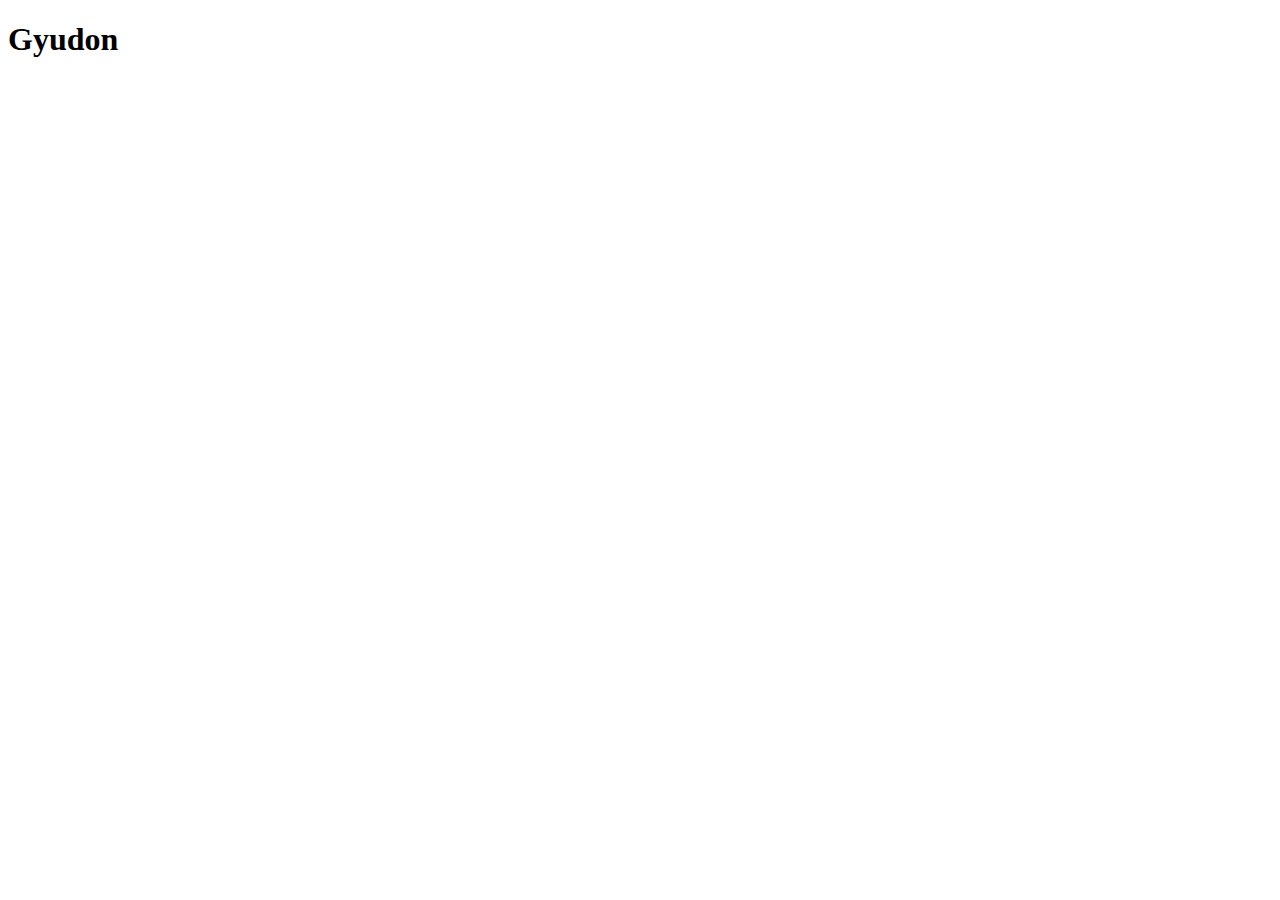
==== recipes/gyudon.html @ 3d852b4d "Add basic boilerplate with an h1 to gyudon.html" ====
<!DOCTYPE html>
<html lang="en">
<head>
    <meta charset="UTF-8">
    <meta name="viewport" content="width=device-width, initial-scale=1.0">
    <title>Gyudon Recipe</title>
</head>
<body>
    <h1>Gyudon</h1>
</body>
</html>
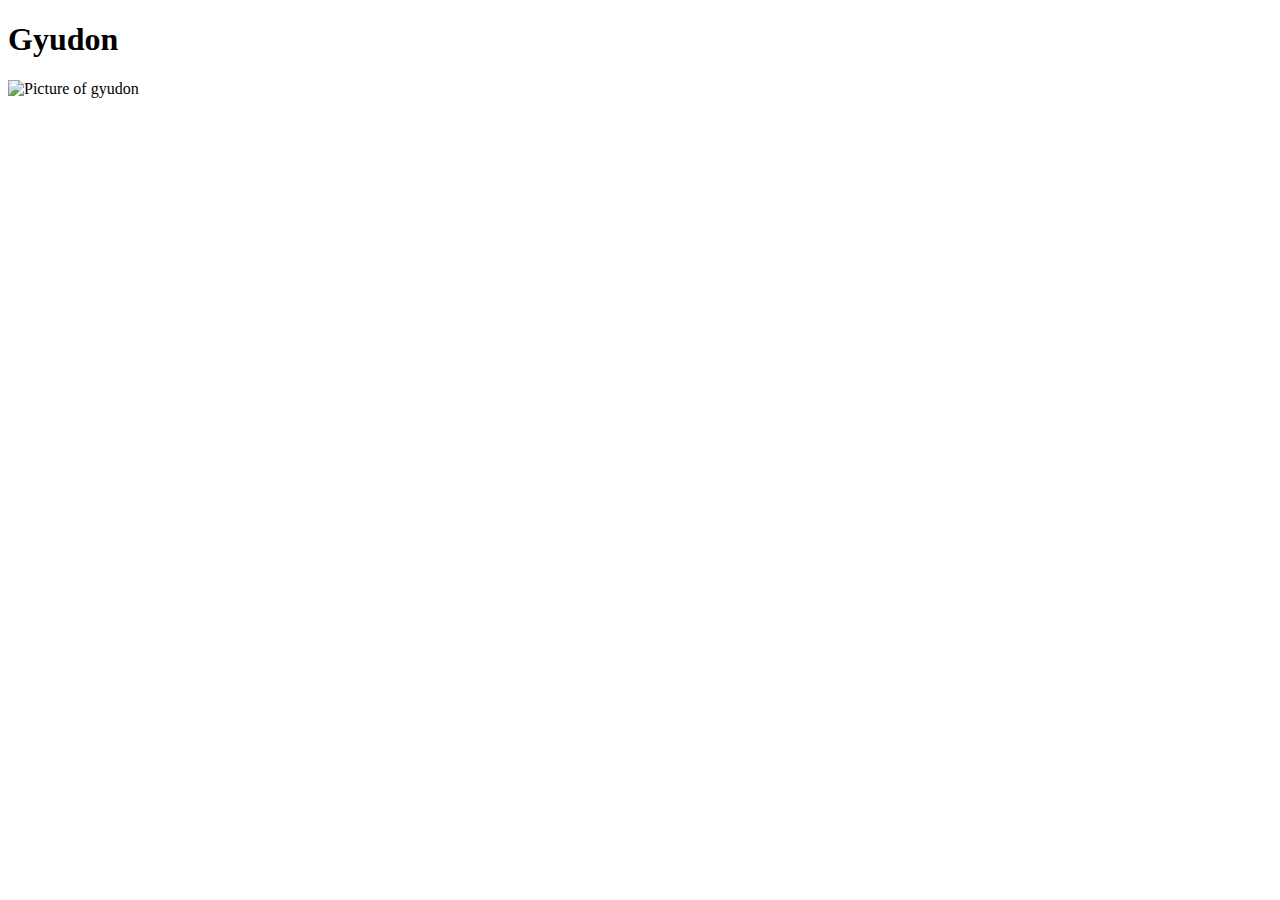
==== commit 8a17f23b: "Add an image of gyudon to the webpage" ====
--- a/recipes/gyudon.html
+++ b/recipes/gyudon.html
@@ -7,5 +7,6 @@
 </head>
 <body>
     <h1>Gyudon</h1>
+    <img src="https://www.justonecookbook.com/wp-content/uploads/2022/04/Gyudon-7476-III.jpg" alt="Picture of gyudon">
 </body>
 </html>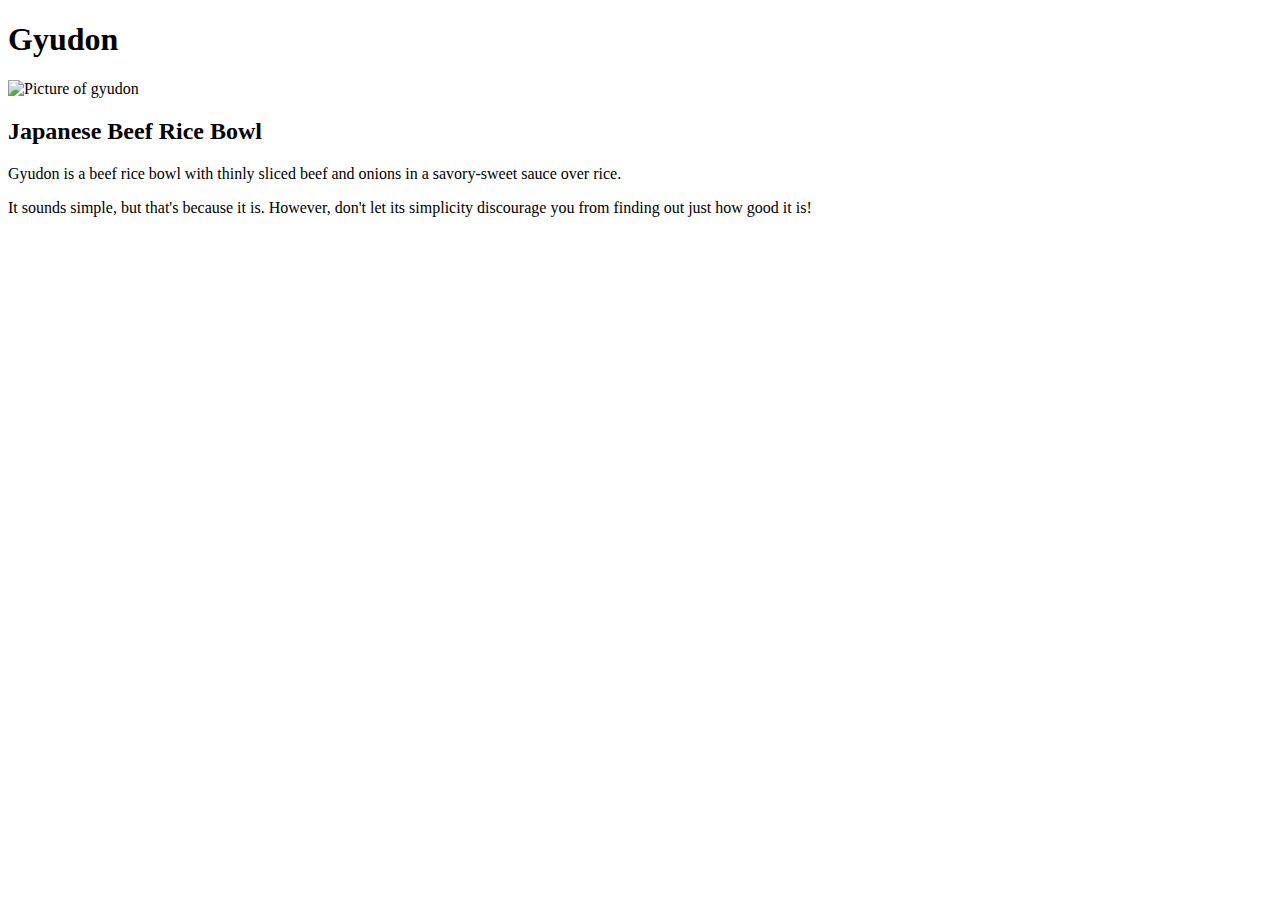
==== commit 648c22e9: "Add short description and couple paragraphs talking about gyudon" ====
--- a/recipes/gyudon.html
+++ b/recipes/gyudon.html
@@ -8,5 +8,10 @@
 <body>
     <h1>Gyudon</h1>
     <img src="https://www.justonecookbook.com/wp-content/uploads/2022/04/Gyudon-7476-III.jpg" alt="Picture of gyudon">
+
+    <h2>Japanese Beef Rice Bowl</h2>
+    <p>Gyudon is a beef rice bowl with thinly sliced beef and onions in a savory-sweet sauce over rice.</p>
+
+    <p>It sounds simple, but that's because it is. However, don't let its simplicity discourage you from finding out just how good it is!</p>
 </body>
 </html>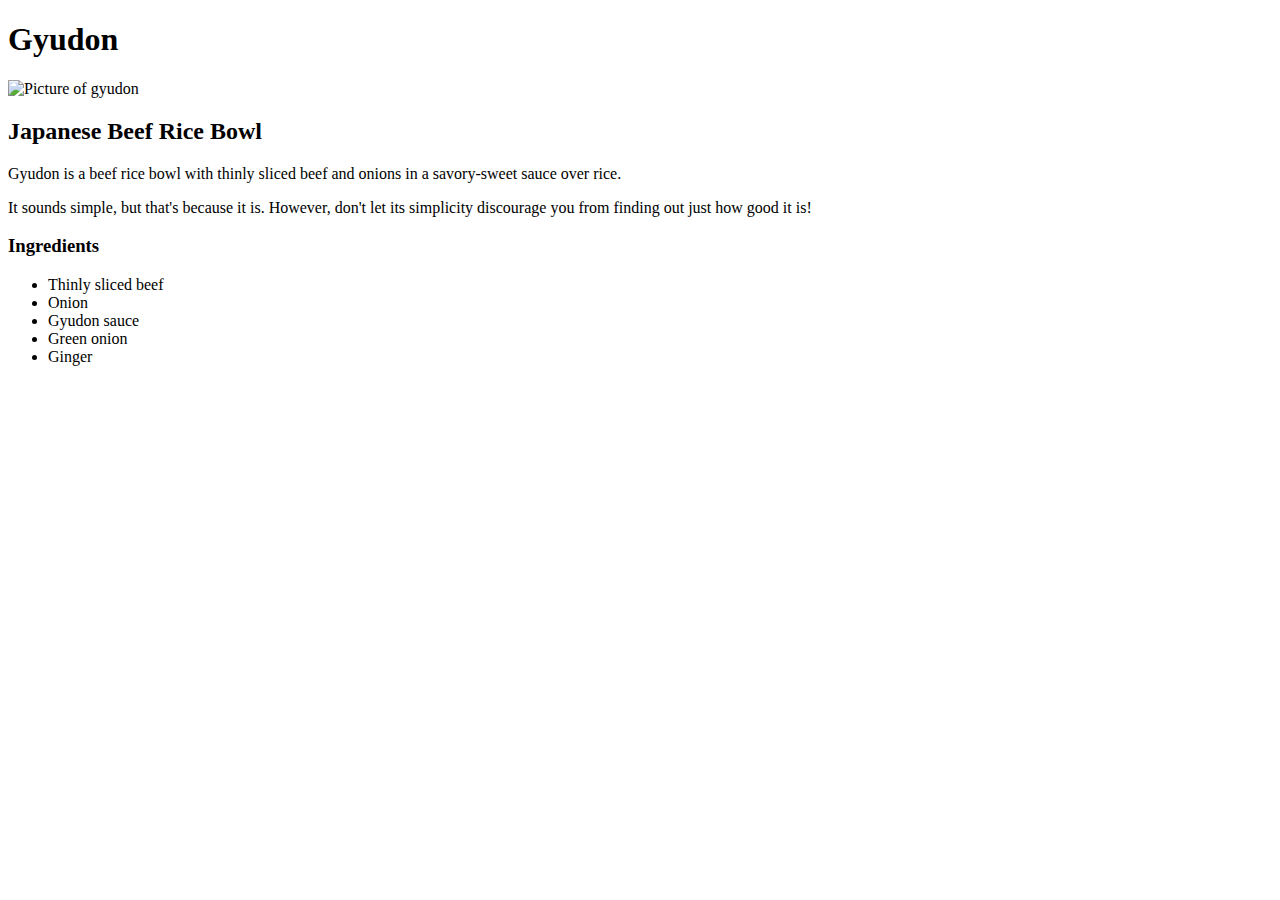
==== commit f725cfed: "Add Ingredients heading and list ingredients" ====
--- a/recipes/gyudon.html
+++ b/recipes/gyudon.html
@@ -13,5 +13,14 @@
     <p>Gyudon is a beef rice bowl with thinly sliced beef and onions in a savory-sweet sauce over rice.</p>
 
     <p>It sounds simple, but that's because it is. However, don't let its simplicity discourage you from finding out just how good it is!</p>
+
+    <h3>Ingredients</h3>
+    <ul>
+        <li>Thinly sliced beef</li>
+        <li>Onion</li>
+        <li>Gyudon sauce</li>
+        <li>Green onion</li>
+        <li>Ginger</li>
+    </ul>
 </body>
 </html>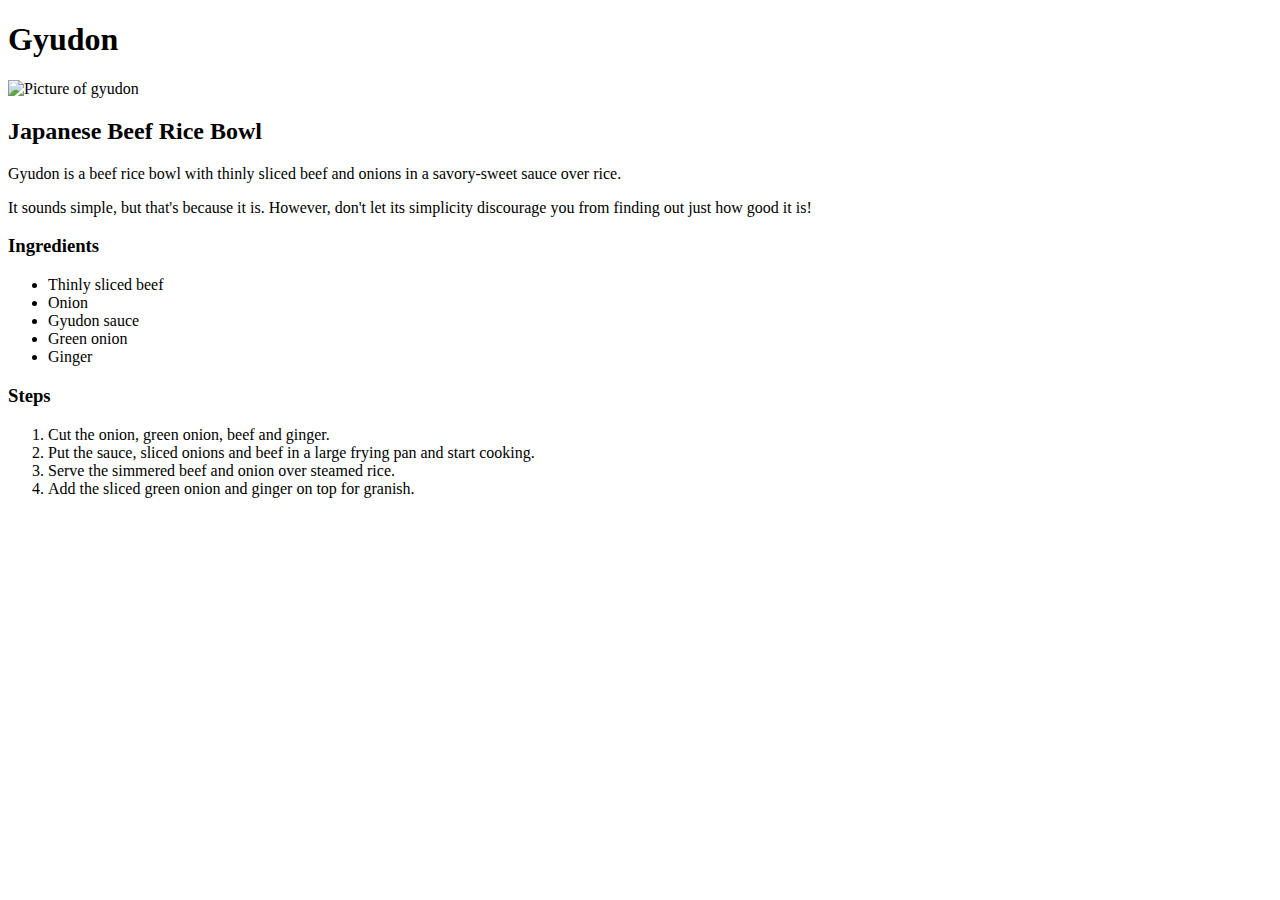
==== commit 76c642c0: "Add Steps heading and instructions" ====
--- a/recipes/gyudon.html
+++ b/recipes/gyudon.html
@@ -22,5 +22,13 @@
         <li>Green onion</li>
         <li>Ginger</li>
     </ul>
+
+    <h3>Steps</h3>
+    <ol>
+        <li>Cut the onion, green onion, beef and ginger.</li>
+        <li>Put the sauce, sliced onions and beef in a large frying pan and start cooking.</li>
+        <li>Serve the simmered beef and onion over steamed rice.</li>
+        <li>Add the sliced green onion and ginger on top for granish.</li>
+    </ol>
 </body>
 </html>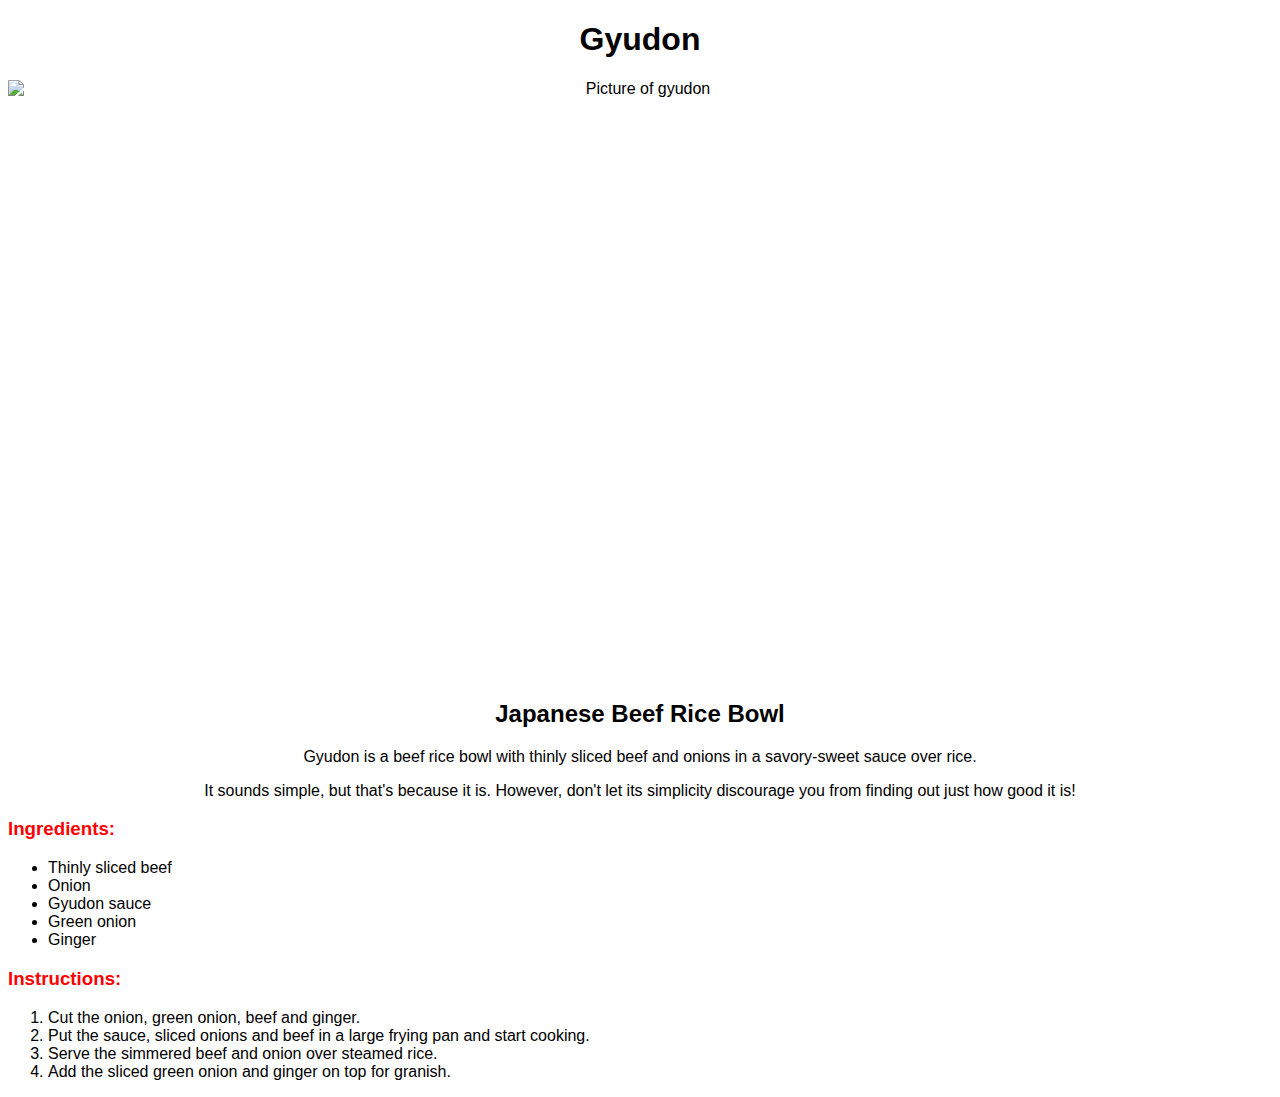
==== commit 65c94323: "Add basic styling to webpages" ====
--- a/recipes/gyudon.html
+++ b/recipes/gyudon.html
@@ -3,18 +3,19 @@
 <head>
     <meta charset="UTF-8">
     <meta name="viewport" content="width=device-width, initial-scale=1.0">
+    <link rel="stylesheet" href="../styles.css">
     <title>Gyudon Recipe</title>
 </head>
 <body>
-    <h1>Gyudon</h1>
-    <img src="https://www.justonecookbook.com/wp-content/uploads/2022/04/Gyudon-7476-III.jpg" alt="Picture of gyudon">
+    <h1 class="center">Gyudon</h1>
+    <img class="center" src="https://www.justonecookbook.com/wp-content/uploads/2022/04/Gyudon-7476-III.jpg" alt="Picture of gyudon">
 
-    <h2>Japanese Beef Rice Bowl</h2>
-    <p>Gyudon is a beef rice bowl with thinly sliced beef and onions in a savory-sweet sauce over rice.</p>
+    <h2 class="center">Japanese Beef Rice Bowl</h2>
+    <p class="center">Gyudon is a beef rice bowl with thinly sliced beef and onions in a savory-sweet sauce over rice.</p>
 
-    <p>It sounds simple, but that's because it is. However, don't let its simplicity discourage you from finding out just how good it is!</p>
+    <p class="center">It sounds simple, but that's because it is. However, don't let its simplicity discourage you from finding out just how good it is!</p>
 
-    <h3>Ingredients</h3>
+    <h3 class="ingredients">Ingredients:</h3>
     <ul>
         <li>Thinly sliced beef</li>
         <li>Onion</li>
@@ -23,7 +24,7 @@
         <li>Ginger</li>
     </ul>
 
-    <h3>Steps</h3>
+    <h3>Instructions:</h3>
     <ol>
         <li>Cut the onion, green onion, beef and ginger.</li>
         <li>Put the sauce, sliced onions and beef in a large frying pan and start cooking.</li>
--- a/styles.css
+++ b/styles.css
@@ -0,0 +1,27 @@
+* {
+  font-family: Verdana, Geneva, Tahoma, sans-serif;
+}
+
+h1 {
+  font-family: Montserrat, Verdana, Geneva, Tahoma, sans-serif;
+}
+
+.recipe-links {
+  font-size: 22px;
+}
+
+img {
+  height: 600px;
+  width: auto;
+  display: block;
+  margin-left: auto;
+  margin-right: auto;
+}
+
+.center {
+  text-align: center;
+}
+
+h3 {
+  color: red;
+}